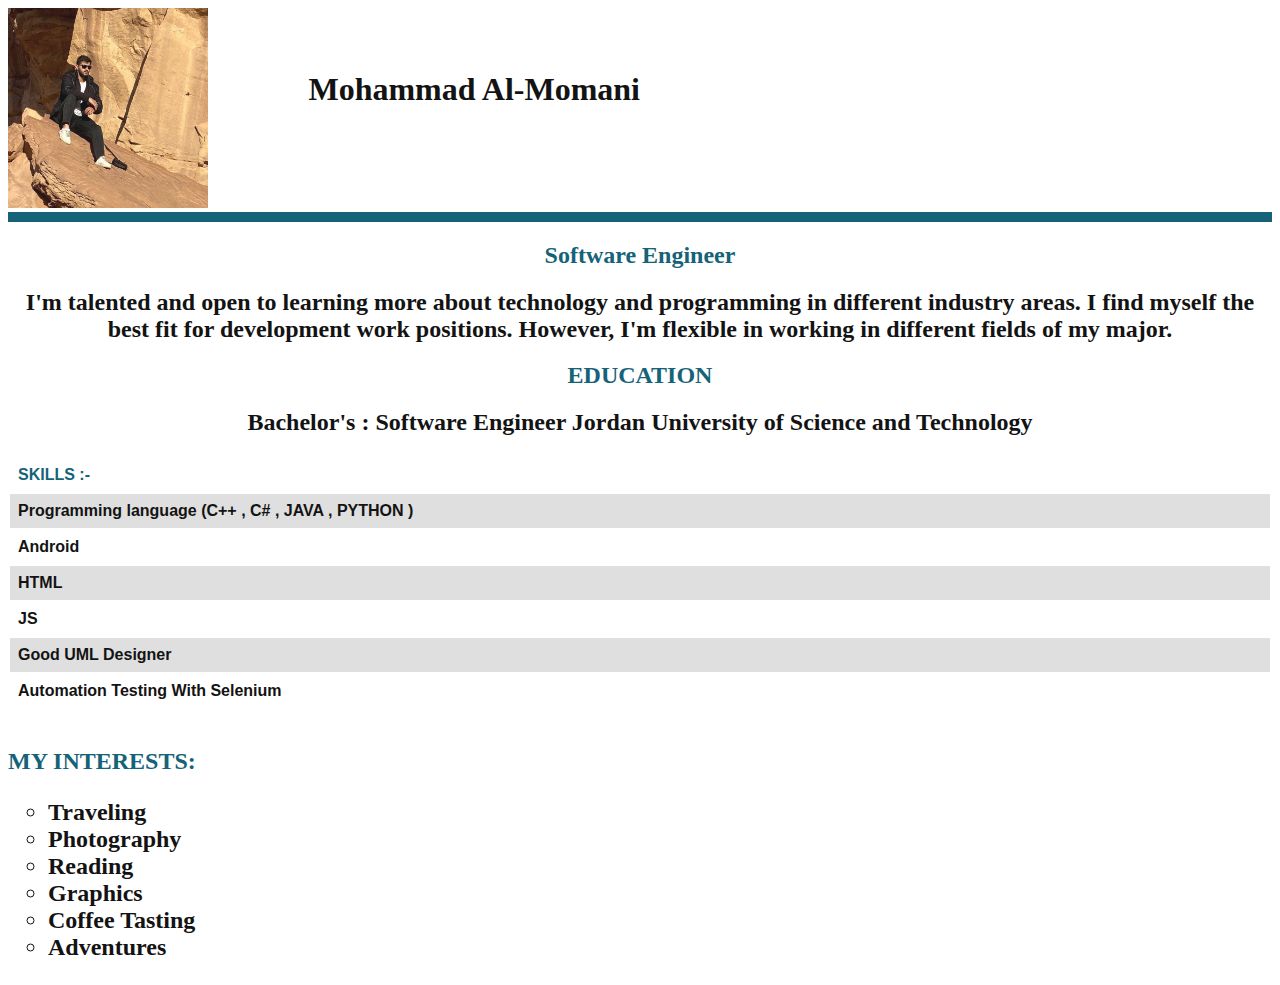
==== indix.html @ b437bd1a "creat about me page and add some qusetion" ====
<!DOCTYPE html>
<html lang="en">
<head>
    <title>Mohammad Momani</title>
    <link rel="stylesheet" href="css/style.css">
</head>
<body>
    <header>
        
        <img src="img/im1.jpg" alt="imgg">
        <h1>Mohammad Al-Momani</h1>
        <div class="progress-container">
            </div>        
          </div> 
    </header>
    <main>
        <div class="transbox" style="text-align: center;"> 
            <h2 style="color: rgb(2, 85, 110);font-weight: bold;">
                Software Engineer 
               </h2>
                <h2 >
                    I'm talented and open to learning more about technology and programming in different
                    industry areas. I find myself the best fit for development work positions.
                    However, I'm flexible in working in different fields of my major.
                </h2>
                <h2 style="color: rgb(2, 85, 110);font-weight: bold;">
                    EDUCATION
                   </h2>
                   <h2 >
                    Bachelor's : Software Engineer 
                    Jordan University of Science and
                    Technology
                </h2>
        </div>





    <table>
        <tr>
          <th style="color: rgb(2, 85, 110);">SKILLS :-</th>
        </tr>
        <tr>
          <td>Programming language (C++ , C# , JAVA , PYTHON )
        </td>

        </tr>
        <tr>
          <td>Android</td>

        </tr>
        <tr>
          <td>HTML</td>

        </tr>
        <tr>
          <td>JS</td>

        </tr>
        <tr>
          <td>Good UML Designer</td>

        </tr>
        <tr>
          <td>Automation Testing With Selenium</td>

        </tr>
      </table>
    <br>
      <h2 style="color: rgb(2, 85, 110)">MY INTERESTS:</h2> 
      <ul class="list1">
          <li>Traveling</li>
          <li>Photography</li>
          <li>Reading</li>
          <li>Graphics</li>
          <li>Coffee Tasting</li>
          <li>Adventures</li>
        </ul>



    </main>
    <footer>

    </footer>
    <script src="js/app.js"></script>

</body>
</html>
---- css/style.css ----
html{  background: url("https://cdn.pixabay.com/photo/2014/06/16/23/40/grey-370125_960_720.png");
background-repeat: no-repeat;
background-attachment: fixed;
background-size: 100%;
font-family: Cursive;
opacity: 0.92;
} 
header img {
banswer-radius: 50%;
width: 200px;
banswer: 2px;
}
header h1{
  float: right;
  margin-top:5%;
  margin-right:50%;
  
}
.progress-container {
    width: 100%;
    height: 10px;
    background: rgb(2, 85, 110);
  }


  table {
    font-family: arial, sans-serif;
    banswer-collapse: collapse;
    width: 100%;
  }
  
  td, th {
    banswer: 1px solid #000000;
    text-align: left;
    padding: 8px;
    font-weight: bold;

  }
  
  tr:nth-child(even) {
    background-color: #dddddd;
    color: black;
  }
  ul.list1 {
    list-style-type: circle;
    font-size: x-large;
    font-weight: bold;


  }
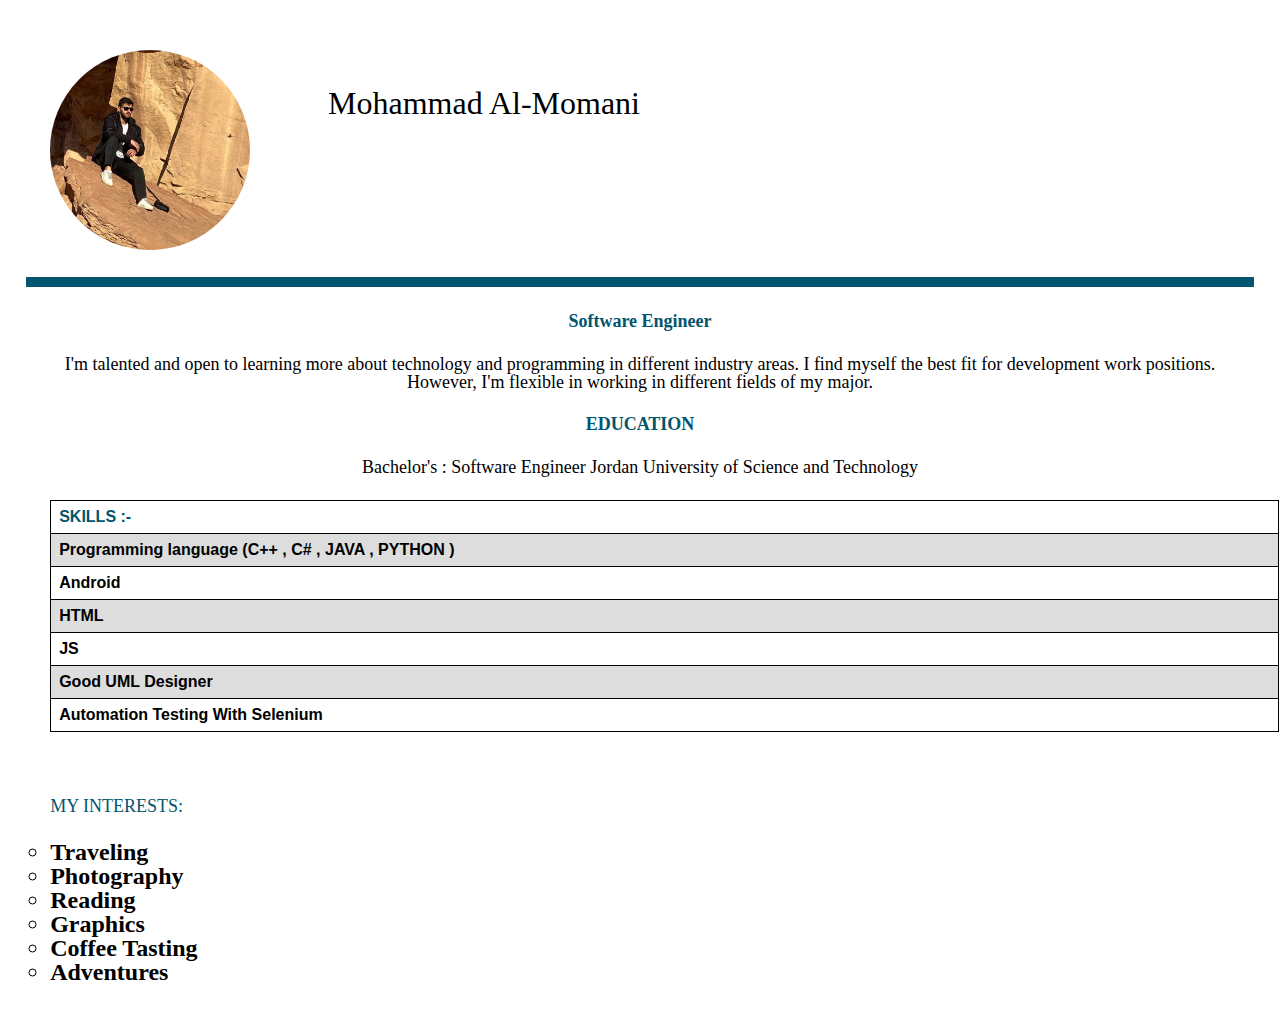
==== commit 84691d5f: "edit style" ====
--- a/indix.html
+++ b/indix.html
@@ -2,6 +2,7 @@
 <html lang="en">
 <head>
     <title>Mohammad Momani</title>
+    <link rel="stylesheet" href="css/reset.css">
     <link rel="stylesheet" href="css/style.css">
 </head>
 <body>
@@ -17,66 +18,61 @@
         <div class="transbox" style="text-align: center;"> 
             <h2 style="color: rgb(2, 85, 110);font-weight: bold;">
                 Software Engineer 
+            </h2>
+            <h2 >
+                I'm talented and open to learning more about technology and programming in different
+                industry areas. I find myself the best fit for development work positions.
+                However, I'm flexible in working in different fields of my major.
+            </h2>
+            <h2 style="color: rgb(2, 85, 110);font-weight: bold;">
+                EDUCATION
                </h2>
-                <h2 >
-                    I'm talented and open to learning more about technology and programming in different
-                    industry areas. I find myself the best fit for development work positions.
-                    However, I'm flexible in working in different fields of my major.
-                </h2>
-                <h2 style="color: rgb(2, 85, 110);font-weight: bold;">
-                    EDUCATION
-                   </h2>
-                   <h2 >
-                    Bachelor's : Software Engineer 
-                    Jordan University of Science and
-                    Technology
-                </h2>
+               <h2 >
+                Bachelor's : Software Engineer 
+                Jordan University of Science and
+                Technology
+            </h2>
         </div>
+        <table>
+            <tr>
+              <th style="color: rgb(2, 85, 110);">SKILLS :-</th>
+            </tr>
+            <tr>
+              <td>Programming language (C++ , C# , JAVA , PYTHON )
+            </td>
 
+            </tr>
+            <tr>
+              <td>Android</td>
 
+            </tr>
+            <tr>
+              <td>HTML</td>
 
+            </tr>
+            <tr>
+              <td>JS</td>
 
+            </tr>
+            <tr>
+              <td>Good UML Designer</td>
 
-    <table>
-        <tr>
-          <th style="color: rgb(2, 85, 110);">SKILLS :-</th>
-        </tr>
-        <tr>
-          <td>Programming language (C++ , C# , JAVA , PYTHON )
-        </td>
+            </tr>
+            <tr>
+              <td>Automation Testing With Selenium</td>
 
-        </tr>
-        <tr>
-          <td>Android</td>
-
-        </tr>
-        <tr>
-          <td>HTML</td>
-
-        </tr>
-        <tr>
-          <td>JS</td>
-
-        </tr>
-        <tr>
-          <td>Good UML Designer</td>
-
-        </tr>
-        <tr>
-          <td>Automation Testing With Selenium</td>
-
-        </tr>
-      </table>
-    <br>
-      <h2 style="color: rgb(2, 85, 110)">MY INTERESTS:</h2> 
-      <ul class="list1">
-          <li>Traveling</li>
-          <li>Photography</li>
-          <li>Reading</li>
-          <li>Graphics</li>
-          <li>Coffee Tasting</li>
-          <li>Adventures</li>
-        </ul>
+            </tr>
+          </table>
+        <br>
+        <h2 style="color: rgb(2, 85, 110)">MY INTERESTS:</h2> 
+        <ul class="list1">
+            <li>Traveling</li>
+            <li>Photography</li>
+            <li>Reading</li>
+            <li>Graphics</li>
+            <li>Coffee Tasting</li>
+            <li>Adventures</li>
+          </ul>
 
 
 
--- a/css/style.css
+++ b/css/style.css
@@ -5,12 +5,30 @@
 background-attachment: fixed;
 background-size: 100%;
 font-family: Cursive;
-opacity: 0.92;
+margin: 2%;
 } 
 header img {
-banswer-radius: 50%;
+border-radius: 50%;
 width: 200px;
-banswer: 2px;
+border: 2px;
+margin: 2%;
+
+}
+h1 {
+  margin: 2%;
+  font-size: xx-large;
+
+
+}
+h2 {
+  font-size: large;
+  margin: 2%;
+
+
+}
+h3{  
+  margin: 2%;
+  font-size: large;
 }
 header h1{
   float: right;
@@ -22,31 +40,40 @@
     width: 100%;
     height: 10px;
     background: rgb(2, 85, 110);
+
+
   }
 
 
   table {
     font-family: arial, sans-serif;
-    banswer-collapse: collapse;
+    border-collapse: collapse;
     width: 100%;
+    margin: 2%;
+
   }
   
   td, th {
-    banswer: 1px solid #000000;
+    border: 1px solid #000000;
     text-align: left;
     padding: 8px;
     font-weight: bold;
+    margin: 2%;
+
 
   }
   
   tr:nth-child(even) {
     background-color: #dddddd;
     color: black;
+    margin: 2%;
+
   }
   ul.list1 {
     list-style-type: circle;
     font-size: x-large;
     font-weight: bold;
+    margin: 2%;
 
 
   }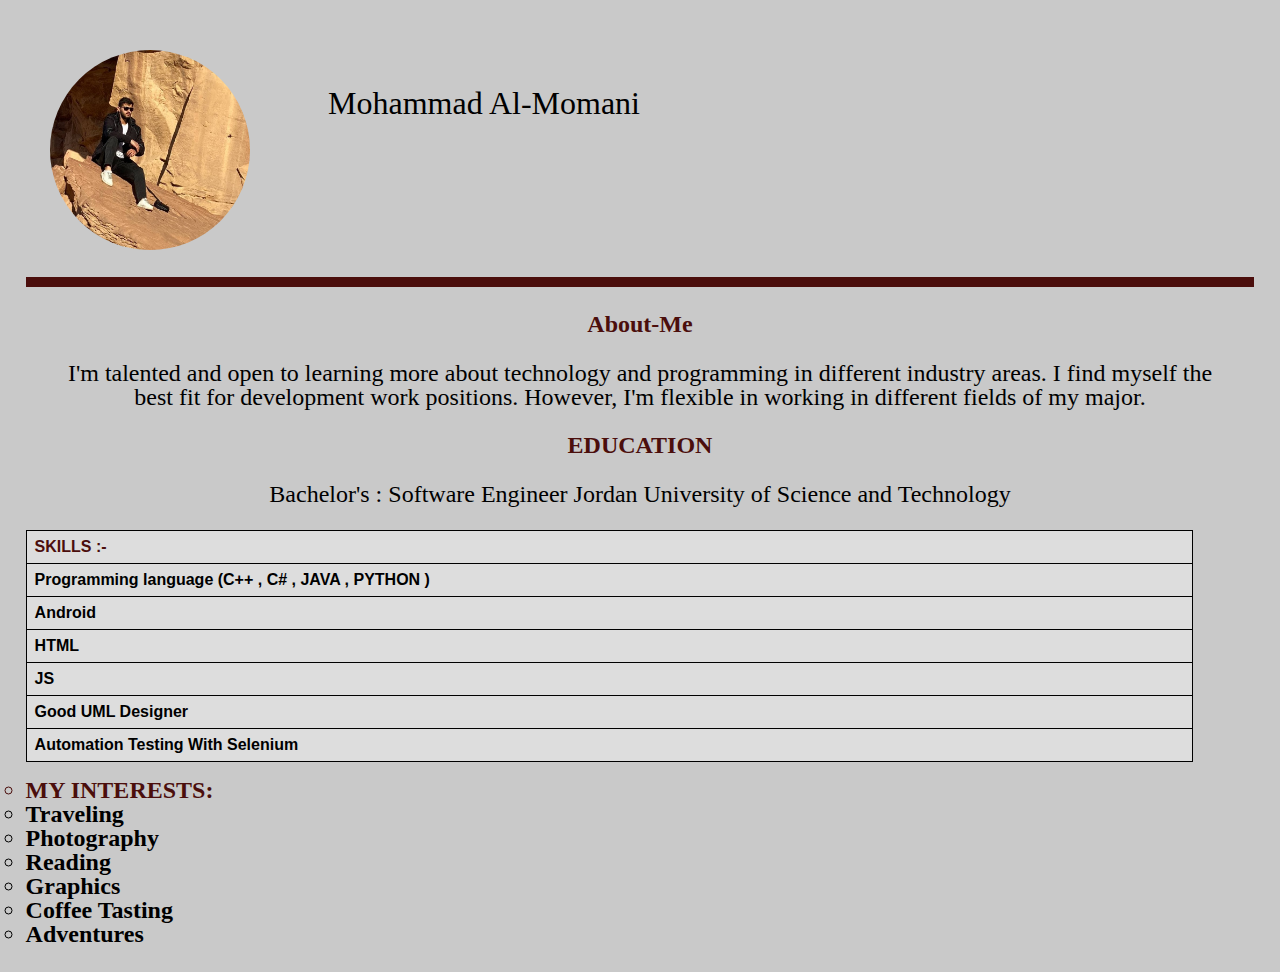
==== commit 69b13e42: "edit link" ====
--- a/indix.html
+++ b/indix.html
@@ -16,15 +16,15 @@
     </header>
     <main>
         <div class="transbox" style="text-align: center;"> 
-            <h2 style="color: rgb(2, 85, 110);font-weight: bold;">
-                Software Engineer 
+            <h2 style="color: rgb(75, 14, 12);font-weight: bold;">
+                About-Me 
             </h2>
             <h2 >
                 I'm talented and open to learning more about technology and programming in different
                 industry areas. I find myself the best fit for development work positions.
                 However, I'm flexible in working in different fields of my major.
             </h2>
-            <h2 style="color: rgb(2, 85, 110);font-weight: bold;">
+            <h2 style="color: rgb(75, 14, 12);font-weight: bold;">
                 EDUCATION
                </h2>
                <h2 >
@@ -35,7 +35,7 @@
         </div>
         <table>
             <tr>
-              <th style="color: rgb(2, 85, 110);">SKILLS :-</th>
+              <th style="color: rgb(75, 14, 12);">SKILLS :-</th>
             </tr>
             <tr>
               <td>Programming language (C++ , C# , JAVA , PYTHON )
@@ -64,8 +64,9 @@
             </tr>
           </table>
         <br>
-        <h2 style="color: rgb(2, 85, 110)">MY INTERESTS:</h2> 
+
         <ul class="list1">
+          <li style="color: rgb(75, 14, 12);font-weight: bolder; ">MY INTERESTS:</li>
             <li>Traveling</li>
             <li>Photography</li>
             <li>Reading</li>
--- a/css/style.css
+++ b/css/style.css
@@ -1,6 +1,8 @@
 
   
-html{  background: url("https://cdn.pixabay.com/photo/2014/06/16/23/40/grey-370125_960_720.png");
+html{  
+  /* background: url("https://img.uxfree.com/wp-content/uploads/2018/02/warm-embers-drawing-undulating-lines-on-dark-background-in-4k.jpg"); */
+  background-color: rgb(201, 201, 201);
 background-repeat: no-repeat;
 background-attachment: fixed;
 background-size: 100%;
@@ -21,7 +23,7 @@
 
 }
 h2 {
-  font-size: large;
+  font-size: x-large;
   margin: 2%;
 
 
@@ -39,7 +41,7 @@
 .progress-container {
     width: 100%;
     height: 10px;
-    background: rgb(2, 85, 110);
+    background: rgb(75, 14, 12);
 
 
   }
@@ -48,8 +50,8 @@
   table {
     font-family: arial, sans-serif;
     border-collapse: collapse;
-    width: 100%;
-    margin: 2%;
+    width: 95%;
+    color: #000;
 
   }
   
@@ -58,22 +60,14 @@
     text-align: left;
     padding: 8px;
     font-weight: bold;
-    margin: 2%;
-
-
+    background-color: #dddddd;
   }
   
-  tr:nth-child(even) {
-    background-color: #dddddd;
-    color: black;
-    margin: 2%;
 
-  }
   ul.list1 {
     list-style-type: circle;
     font-size: x-large;
     font-weight: bold;
-    margin: 2%;
 
 
   }